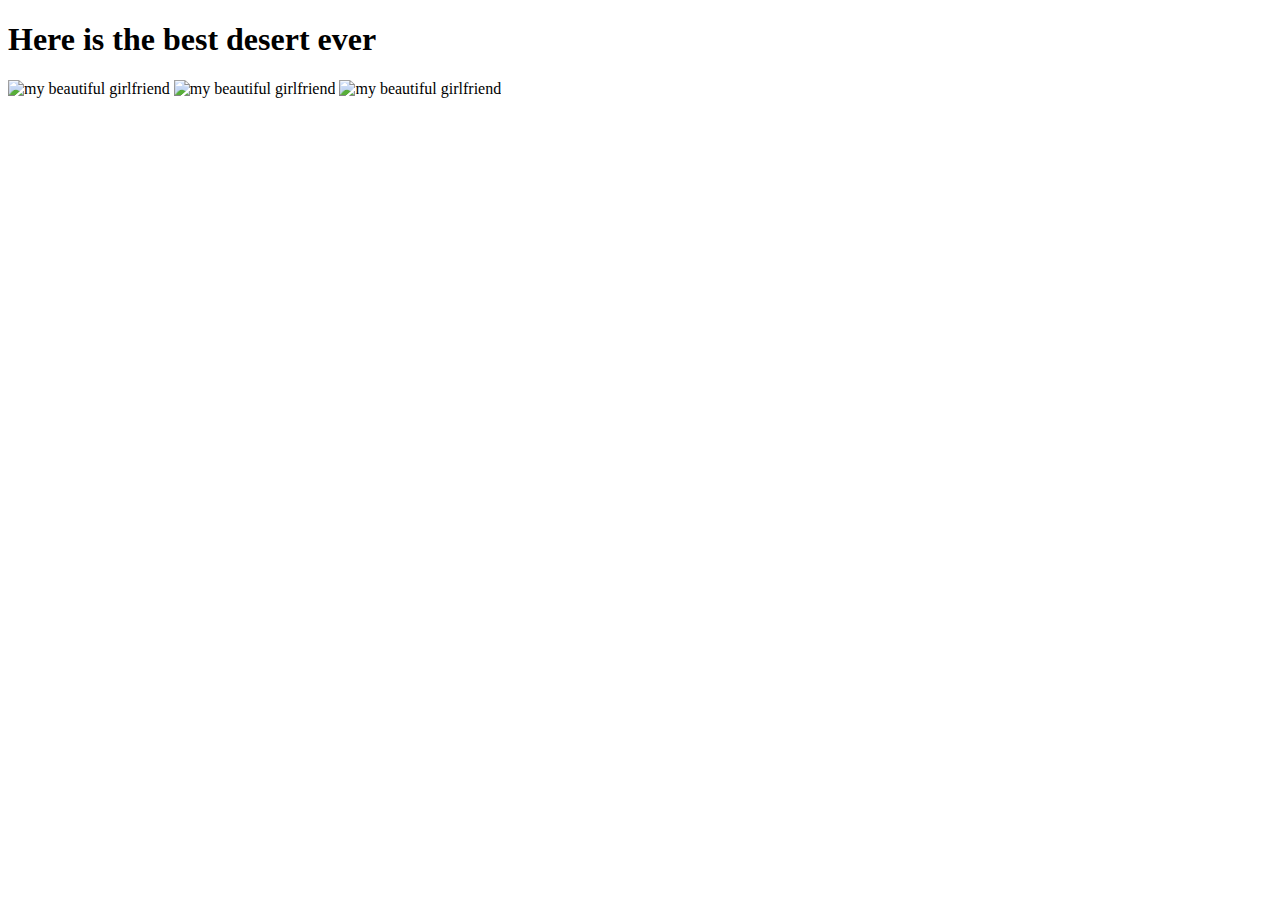
==== pages/bige.html @ 2da4c77a "add new page" ====
<!DOCTYPE html>
<html lang="en">
<head>
    <meta charset="UTF-8">
    <meta name="viewport" content="width=device-width, initial-scale=1.0">
    <title>Bigem</title>
</head>
<body>
    <h1>Here is the best desert ever</h1>
    <img src="../img/bige1.webp" alt="my beautiful girlfriend" height="600"> 
    <img src="../img/bige2.webp" alt="my beautiful girlfriend" height="600">
    <img src="../img/bige3.webp" alt="my beautiful girlfriend" height="600"> 
</body>
</html>
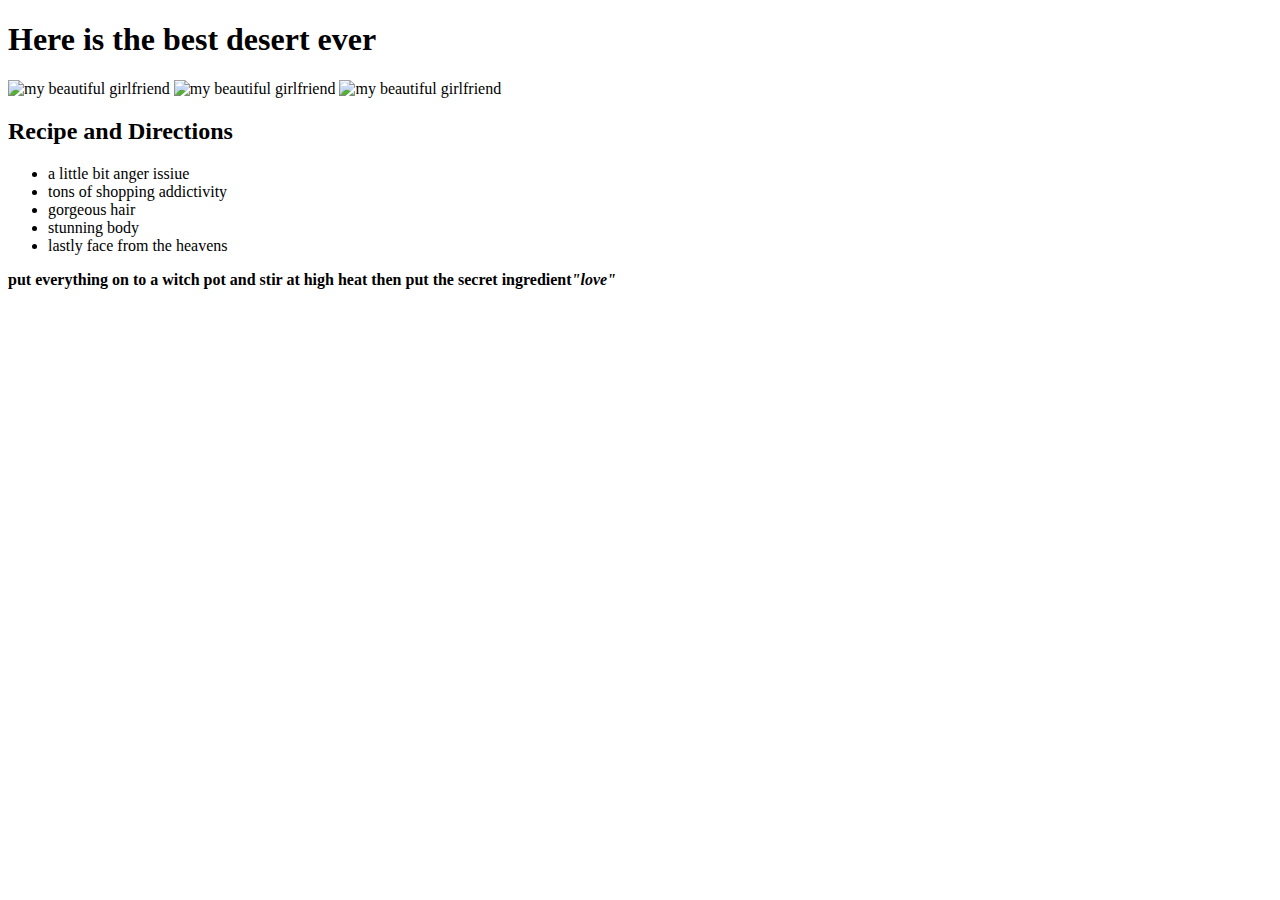
==== commit b9db1941: "add recipe to bigem" ====
--- a/pages/bige.html
+++ b/pages/bige.html
@@ -7,8 +7,19 @@
 </head>
 <body>
     <h1>Here is the best desert ever</h1>
-    <img src="../img/bige1.webp" alt="my beautiful girlfriend" height="600"> 
-    <img src="../img/bige2.webp" alt="my beautiful girlfriend" height="600">
-    <img src="../img/bige3.webp" alt="my beautiful girlfriend" height="600"> 
+    <img src="https://media.discordapp.net/attachments/1181228318478061578/1181228927784603789/IMG-20230714-WA0006.jpg?ex=65804c2a&is=656dd72a&hm=2dff9758b1f3966a8a434a0a4224a682720cd7f3a9183c6423b9550f145d19ca&=&format=webp&width=435&height=580" alt="my beautiful girlfriend" height="600"> 
+    <img src="https://media.discordapp.net/attachments/1181228318478061578/1181228928350822530/IMG_20230927_155026.jpg?ex=65804c2a&is=656dd72a&hm=f5e402c64853e41b23d0be4c8d4e44b01cc08bd01bebd19da3b59e03bf9a833e&=&format=webp&width=436&height=580" alt="my beautiful girlfriend" height="600">
+    <img src="https://media.discordapp.net/attachments/1181228318478061578/1181228928694747218/IMG_20230325_185618_564.jpg?ex=65804c2a&is=656dd72a&hm=d0466f4cc4d9ec7ecd7af9718a2c84966814ab025205bf1880fdf88c00c03245&=&format=webp&width=435&height=580" alt="my beautiful girlfriend" height="600"> 
+    <h2>Recipe and Directions</h2>
+        <ul>
+            <li>a little bit anger issiue</li>
+            <li> tons of shopping addictivity</li>
+            <li>gorgeous hair</li>
+            <li>stunning body</li>
+            <li>lastly face from the heavens</li>
+        </Ul>
+        <p><strong>put everything on to a witch pot and stir at high heat then put the secret ingredient<em>"love"</em></strong></p>
+
+
 </body>
 </html>